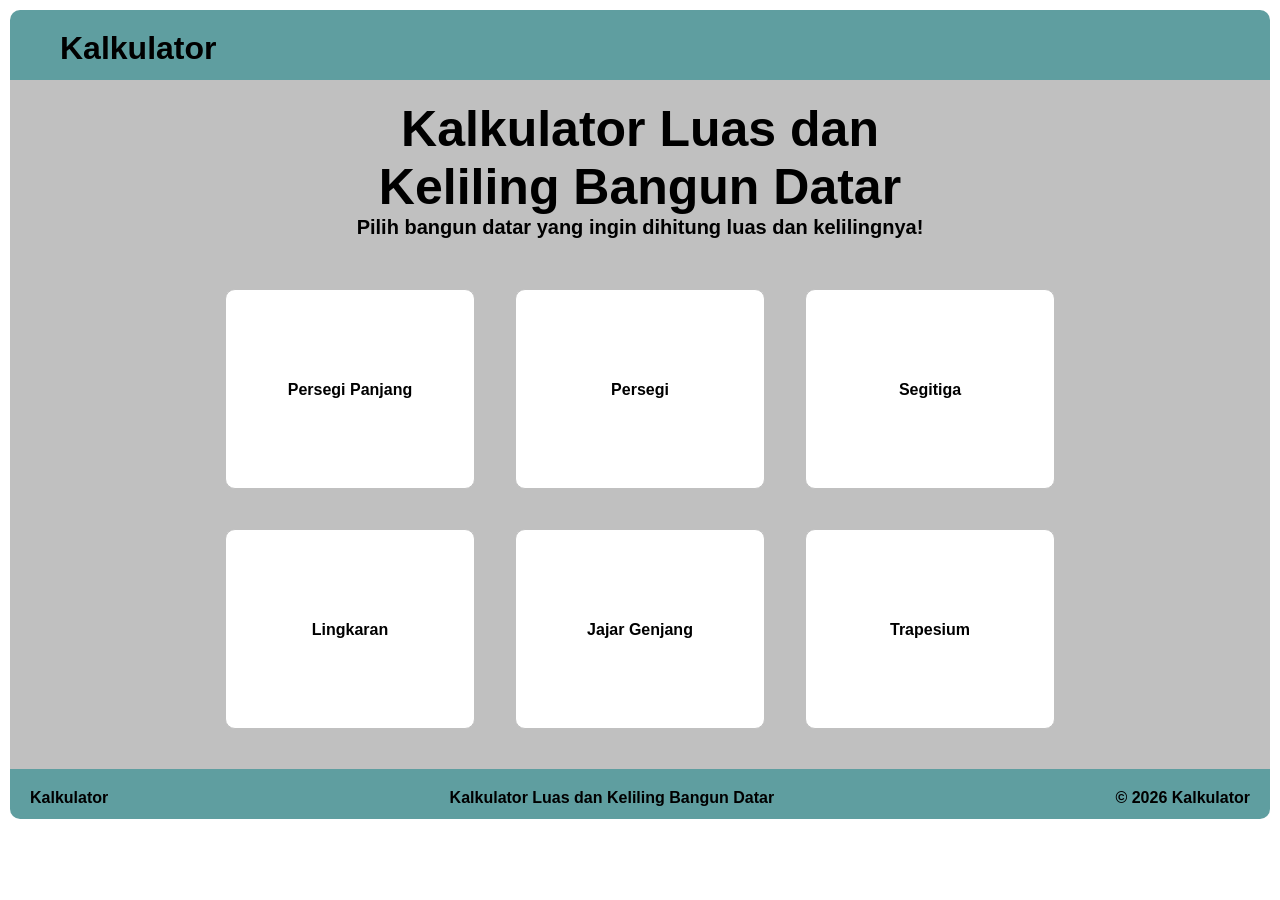
==== index.html @ 86ffcc5c "halaman main dan 3 shape" ====
<!DOCTYPE html>
<html> 
<head>
    <title>Kalkulator</title> 
    <link rel="stylesheet" href="style.css">
</head>

<body>

    <div id="header">
        <h1>Kalkulator</h1>
    </div>

    <div id="isi">
        <h1>Kalkulator Luas dan </h1>
        <h1>Keliling Bangun Datar</h1>
        <p>Pilih bangun datar yang ingin dihitung luas dan kelilingnya!</p>
    
        <div id="shape">

            <div class="row">
            <a class="shapes" href="persegipanjang.html">Persegi Panjang</a>
            <a class="shapes" href="persegi.html">Persegi</a>
            <a class="shapes" href="segitiga.html">Segitiga</a>
            </div>
            
            <div class="row">
            <a class="shapes" href="lingkaran.html">Lingkaran</a>
            <a class="shapes" href="jajargenjang.html">Jajar Genjang</a>
            <a class="shapes" href="trapesium.html">Trapesium</a>
            </div>

        </div>

    </div>

<footer>
    
    <div id="kiri">
        <p>Kalkulator</p>
    </div>

    <div id="tengah">
        <p>Kalkulator Luas dan Keliling Bangun Datar</p>
    </div>

    <div id="kanan">
    <p>&copy; 2026 Kalkulator</p>
    </div>
    
</footer>
</body>
</html>
---- style.css ----
/* halaman mainny */
* {margin: 0;padding: 0; font-family: sans-serif; font-weight: bold;}

body {margin: 10px;}
#header { background-color: cadetblue; overflow: auto; border-radius: 10px 10px 0 0 ; height: 70px;}

#header h1 {float: left; margin-left: 50px; font-family: sans-serif; margin-top: 20px;}


#isi {background-color: silver; padding-top: 20px; padding-bottom:20px;}
#isi h1 {text-align: center; font-size: 50px;}
#isi p {text-align: center; font-size: 20px;}

#isi #shape {margin-top: 30px;}
#isi #shape .row {justify-content: center; display: flex;}
#isi #shape .shapes {width: 250px; height: 200px; background-color: white; box-sizing: border-box; border: 1px solid silver; margin: 20px; border-radius: 10px; text-align: center; }
#isi #shape a.shapes {display: block; color: inherit; text-decoration: none; line-height: 200px;}

footer {background-color: cadetblue; border-radius: 0 0 10px 10px; height: 50px; display: flex; justify-content: space-between; }
#kiri, #tengah, #kanan {margin: 20px;}
#kiri {text-align: left;}
#tengah {text-align: center;}
#kanan {text-align: right;}

/* Halaman Kalkulatornya */
.halaman {background-color: #f4f8ff; padding: 30px 80px 50px 80px; height: 600px;}
.halaman .kembali {text-decoration: none; color: #2f80ed; font-size: 14px;}
.halaman > h1 {text-align: center; color: #17233c; font-size: 35px; margin-top: 20px;}
.halaman > p {text-align: center; color: #555555; margin-top: 8px;}

.kalkulator {display: flex; justify-content: center; margin-top: 30px;}
.input, .hasil {width: 350px; background-color: white; border: 1px solid #dddddd; border-radius: 10px; margin: 10px; padding: 25px;}

.input h2, .hasil > h2 {font-size: 20px; color: #17233c; margin-bottom: 20px;}

.input label {display: block; margin-top: 15px; margin-bottom: 7px; font-size: 14px; font-weight: bold;}
.input input {width: 100%; height: 40px; border: 1px solid #cccccc; border-radius: 5px; padding-left: 10px; box-sizing: border-box;}

.input button {width: 100%; height: 40px; background-color: #2f80ed; color: white; border: none; border-radius: 5px; margin-top: 25px; font-weight: bold;}
.input button:hover {background-color: #1d6fd1;}

.hasils {background-color: #f4f8ff; border-radius: 5px; padding: 15px; margin-top: 10px;}
.hasils p {font-size: 13px; color: #555555;}
.hasils h2 {color: #2f80ed; margin-top: 5px;}

.halaman .kembali {font-size: 14px; text-decoration: none; font-weight: bold; font-family: sans-serif; color: black;}
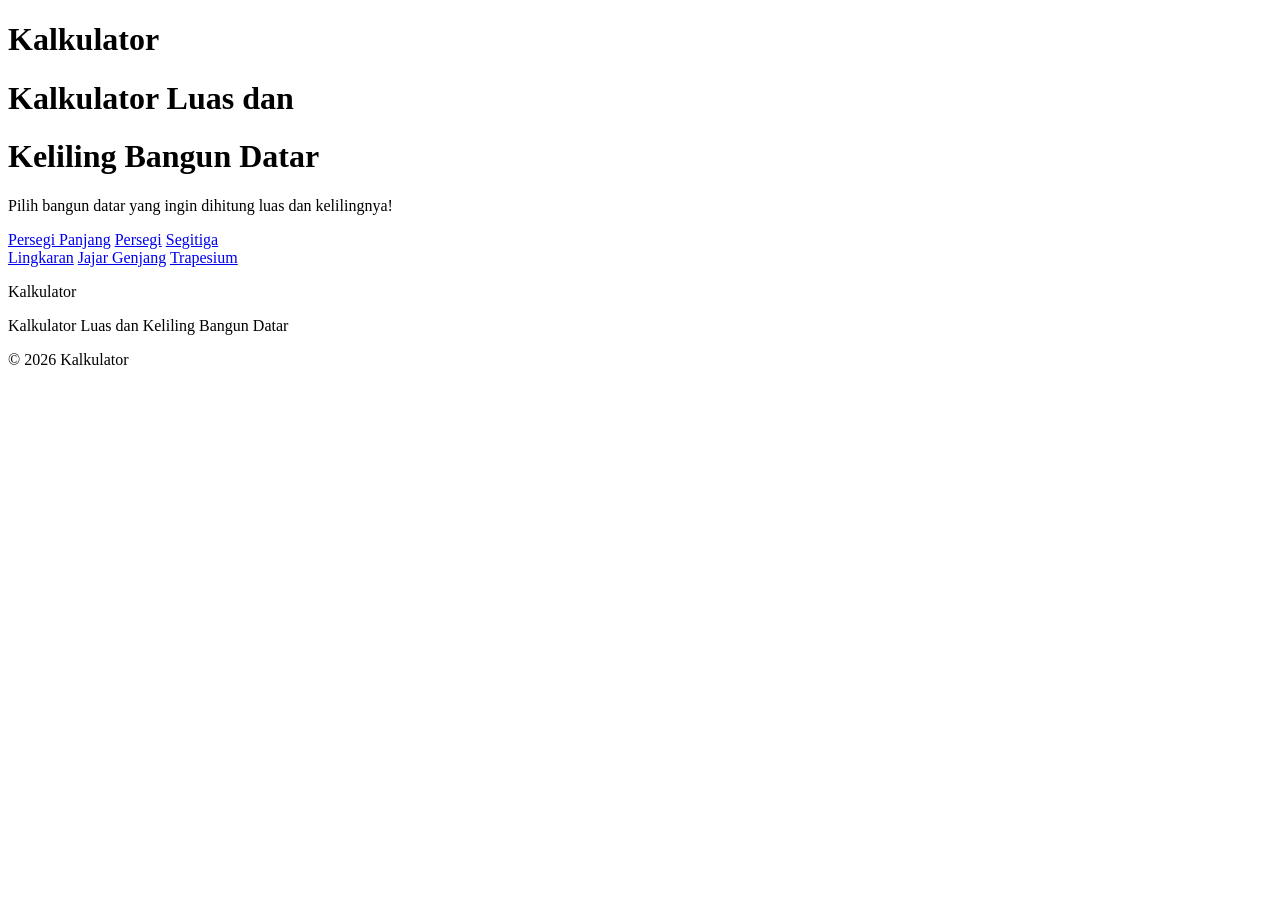
==== commit 918db38a: "feat: tambah logika perhitungan" ====
--- a/index.html
+++ b/index.html
@@ -6,7 +6,6 @@
 </head>
 
 <body>
-
     <div id="header">
         <h1>Kalkulator</h1>
     </div>
@@ -34,7 +33,7 @@
 
     </div>
 
-<footer>
+    <footer>
     
     <div id="kiri">
         <p>Kalkulator</p>
@@ -48,6 +47,6 @@
     <p>&copy; 2026 Kalkulator</p>
     </div>
     
-</footer>
+    </footer>
 </body>
 </html>
